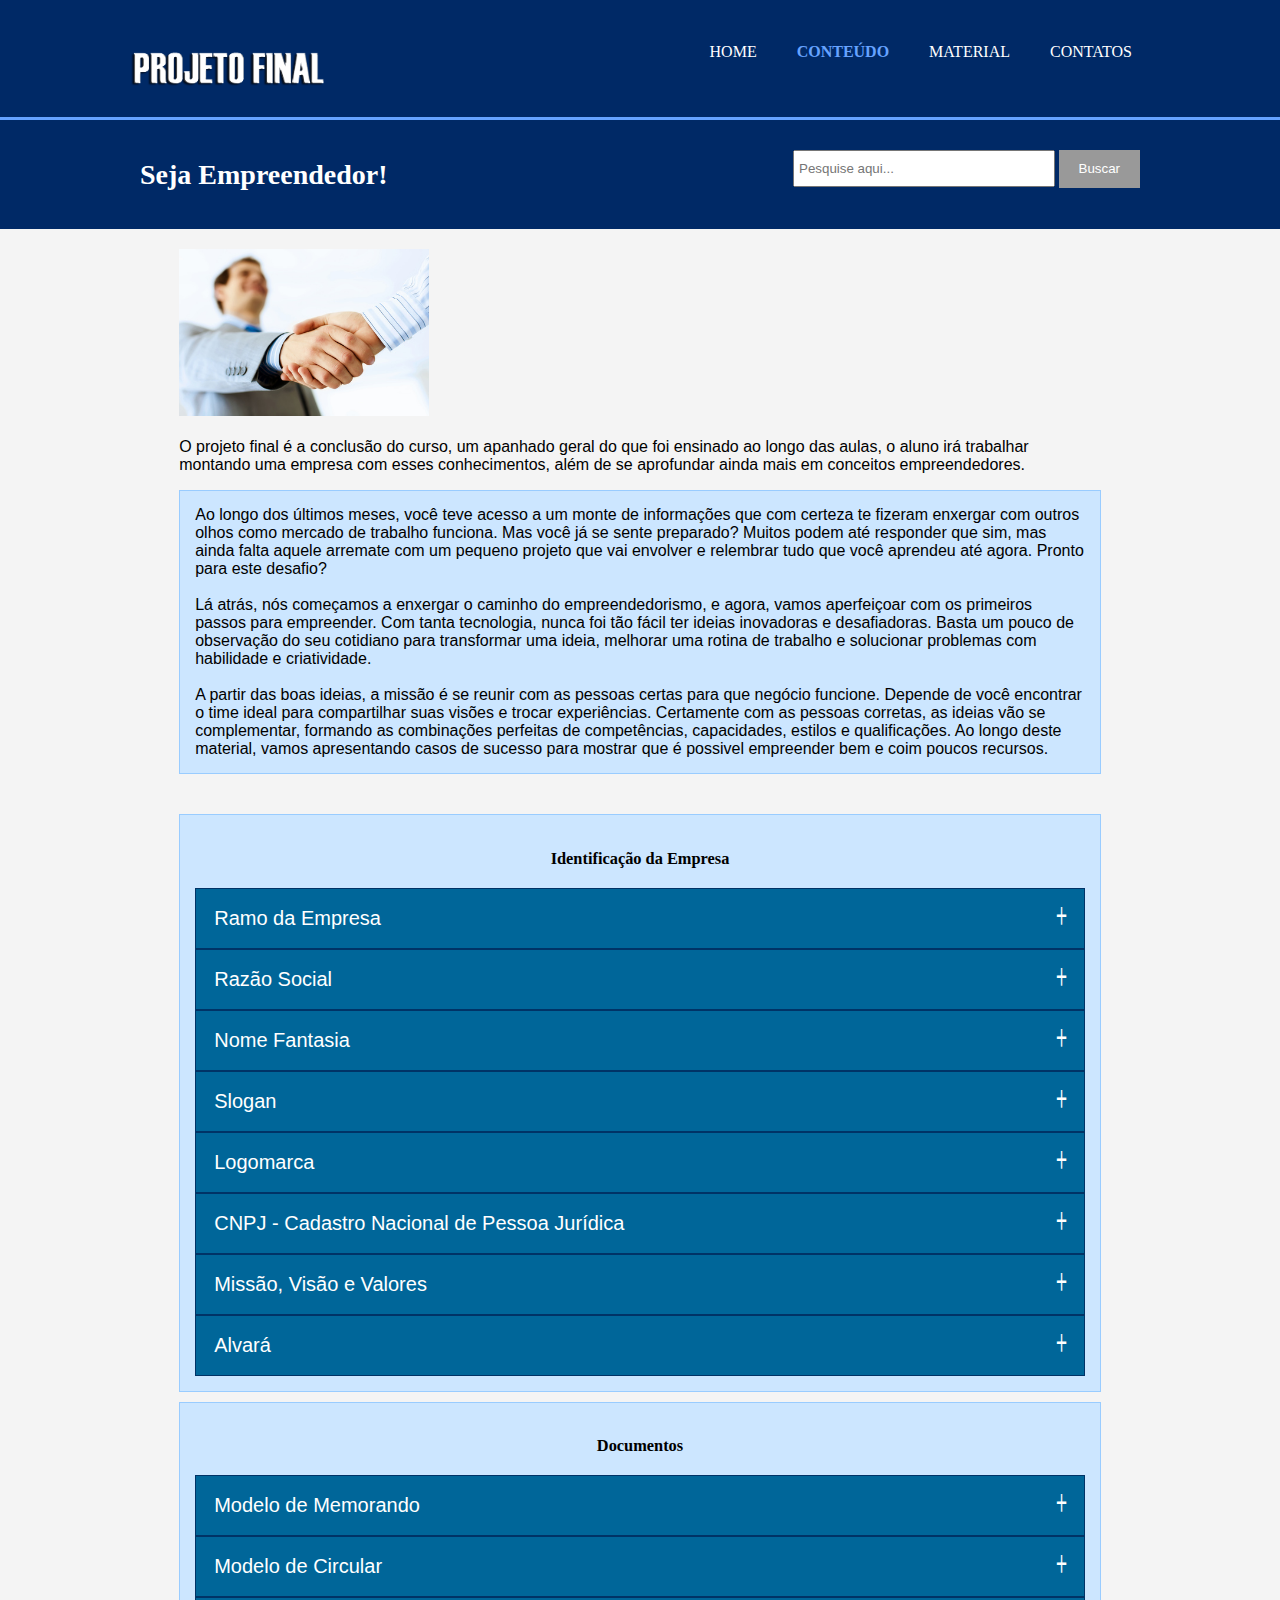
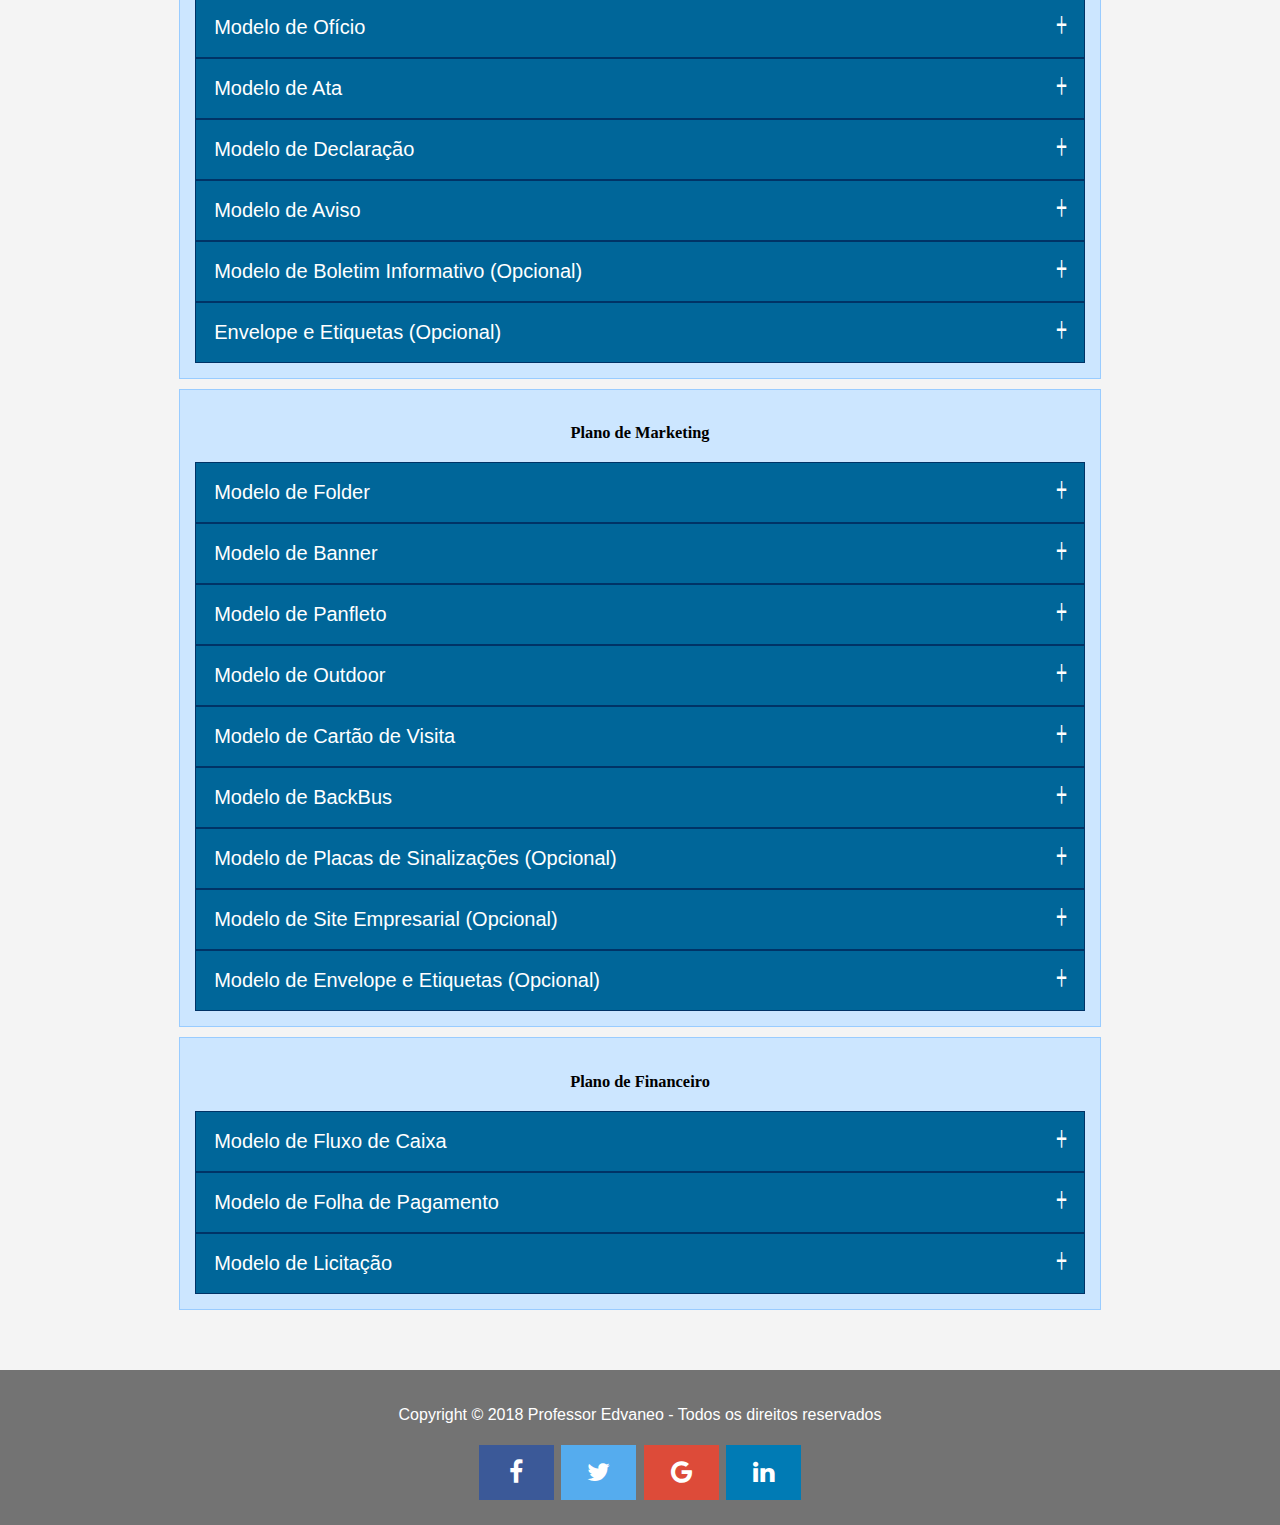
==== php.html @ ffd38765 "Enviando arquivos Site_TCC" ====
<!DOCTYPE html>
<html>
  <head>
    <meta charset="utf-8">
    <meta name="author" content="Prof Edvaneo">
    <meta name="viewport" content="width=device-width">
    <meta name="keywords" content="html5, javascript, css3, php">
    <meta name="description" content="Construindo Sites Responsivo">
    <link rel="shurtcut icon" href="img/favicon.ico">
    <title>Teachers Programmers</title>
    <link rel="stylesheet" href="./css/style.css">
    <script src="js/jquery.min.js"></script>
    <script src="js/buttonTop.js"></script>
    <link rel="stylesheet" href="https://cdnjs.cloudflare.com/ajax/libs/font-awesome/4.7.0/css/font-awesome.min.css">
    <style type="text/css">
       .accordion{
      background-color: #069;
      color: #fff;
      cursor: pointer;
      padding: 18px;
      width: 100%;
      text-align: left;
      border: 1px solid #036;
      transition:0.4s;
      font:20px Lato, sans-serif;
      outline: none;
    }
    .panel{
      padding: 0 18px;
      background-color: white;
      display: white;
      display: none;
      overflow: hidden;

    }
    p{
      font: 16px Lato, sans-serif;
    }
    .active, .accordion:hover{
      background-color: #036;
    }
    .accordion:after{
      content: '\253F';
      font-size: 15px;
      float: right;
      margin-left: 5px;
    }
    .active:after{
      content: '\257E';

    }
    </style>
  </head>
  <body>
    <header>
      <div class="container">
        <div id="logo">
          <h1><span class="image"><img src="img/logo.png"></h1>
        </div>
        <nav>
          <ul>
            <li><a href="index.html">HOME</a></li>
            <li class="current"><a href="php.html">CONTEÚDO</a></li>
            <li><a href="mysql.html">MATERIAL</a></li>
            <li><a href="contatos.html">CONTATOS</a></li>
          </ul>
        </nav>
      </div>
    </header>
    <section id="title2">
      <div class="container">
        <h1>Seja Empreendedor!</h1>
        <form>
          <input type="text" placeholder="Pesquise aqui...">
          <button type="submit" class="botao">Buscar</button>
        </form>
      </div>
    </section>
    <section id="main">
      <div class="container">
        <article id="main-col">
          <div class="image2"><img src="img/apertomao.jpg"></div>
          <p>
            O projeto final é a conclusão do curso, um apanhado geral do que foi ensinado ao longo das aulas, o aluno irá trabalhar montando uma empresa com esses conhecimentos, além de se aprofundar ainda mais em conceitos empreendedores.
          </p>
          <p class="caixa">
            Ao longo dos últimos meses, você teve acesso a um monte de informações que com certeza te fizeram enxergar com outros olhos como mercado de trabalho funciona. Mas você já se sente preparado? Muitos podem até responder que sim, mas ainda falta aquele arremate com um pequeno projeto que vai envolver e relembrar tudo que você aprendeu até agora. Pronto para este desafio?<br><br>
            Lá atrás, nós começamos a enxergar o caminho do empreendedorismo, e agora, vamos aperfeiçoar com os primeiros passos para empreender. Com tanta tecnologia, nunca foi tão fácil ter ideias inovadoras e desafiadoras. Basta um pouco de observação do seu cotidiano para transformar uma ideia, melhorar uma rotina de trabalho e solucionar problemas com habilidade e criatividade.<br><br>
            A partir das boas ideias, a missão é se reunir com as pessoas certas para que negócio funcione. Depende de você encontrar o time ideal para compartilhar suas visões e trocar experiências. Certamente com as pessoas corretas, as ideias vão se complementar, formando as combinações perfeitas de competências, capacidades, estilos e qualificações.
            Ao longo deste material, vamos apresentando casos de sucesso para mostrar que é possivel empreender bem e coim poucos recursos.
          </p>
        </article>
        <aside id="sidebar">


 <div class="caixa">
            <h3 align="center">Identificação da Empresa</h3>
            <button class="accordion">Ramo da Empresa</button>
            <div class="panel">
              <p>
                <table>
                  <tr>
                    <td>
                    <p>Memorando é um gênero textual comum nas comunicações internas oficiais de instituições, empresas e órgãos públicos.</p>
                    <p>
                      Os memorandos servem como um meio de transmitir uma informação para funcionários de um mesmo local de maneira rápida e menos burocrática. Para isso, as respostas deste ato administrativo devem ser feitas no próprio memorando, evitando o acúmulo de documentações.</p>
                    <p>A principal particularidade deste gênero textual é a objetividade. Por fazer parte da comunicação interna de um meio comercial, o memorando deve ser feito com uma linguagem breve, direta e precisa.</p>
                    </td>
                    <td><img src="img/memorando.jpg"></td>
                  </tr>
                </table>
              </p> 
            </div>

            <button class="accordion">Razão Social</button>
            <div class="panel">
              <table>
                  <tr>
                    <td>
                    <p>Memorando é um gênero textual comum nas comunicações internas oficiais de instituições, empresas e órgãos públicos.</p>
                    <p>
                      Os memorandos servem como um meio de transmitir uma informação para funcionários de um mesmo local de maneira rápida e menos burocrática. Para isso, as respostas deste ato administrativo devem ser feitas no próprio memorando, evitando o acúmulo de documentações.</p>
                    <p>A principal particularidade deste gênero textual é a objetividade. Por fazer parte da comunicação interna de um meio comercial, o memorando deve ser feito com uma linguagem breve, direta e precisa.</p>
                    </td>
                    <td><img src="img/oficio.jpg"></td>
                  </tr>
                </table>
            </div>

            <button class="accordion">Nome Fantasia</button>
            <div class="panel">
              <p>O ofício é um tipo de documento oficial, uma correspondência, o qual é utilizado por servidores e funcionários da Administração Pública. Trata-se de documento emitido por Prefeituras, suas secretarias e órgãos, ou por tribunais e outros entes do Estado.
                      </p> 
            </div>
            <button class="accordion">Slogan</button>
            <div class="panel">
              <p>Lorem Ipsum is simply dummy text of the printing and typesetting industry. Lorem Ipsum has been the industry's standard dummy text ever since the 1500s, when an unknown printer took a galley of type and scrambled it to make a type specimen book. It has survived not only five centuries, but also the leap into electronic typesetting, remaining essentially unchanged. It was popularised in the 1960s with the release of Letraset sheets containing Lorem Ipsum passages, and more recently with desktop publishing software like Aldus PageMaker including versions of Lorem Ipsum.</p> 
            </div>
            <button class="accordion">Logomarca </button>
            <div class="panel">
              <p>Lorem Ipsum is simply dummy text of the printing and typesetting industry. Lorem Ipsum has been the industry's standard dummy text ever since the 1500s, when an unknown printer took a galley of type and scrambled it to make a type specimen book. It has survived not only five centuries, but also the leap into electronic typesetting, remaining essentially unchanged. It was popularised in the 1960s with the release of Letraset sheets containing Lorem Ipsum passages, and more recently with desktop publishing software like Aldus PageMaker including versions of Lorem Ipsum.</p> 
            </div>
            <button class="accordion">CNPJ - Cadastro Nacional de Pessoa Jurídica</button>
            <div class="panel">
              <p>Lorem Ipsum is simply dummy text of the printing and typesetting industry. Lorem Ipsum has been the industry's standard dummy text ever since the 1500s, when an unknown printer took a galley of type and scrambled it to make a type specimen book. It has survived not only five centuries, but also the leap into electronic typesetting, remaining essentially unchanged. It was popularised in the 1960s with the release of Letraset sheets containing Lorem Ipsum passages, and more recently with desktop publishing software like Aldus PageMaker including versions of Lorem Ipsum.</p> 
            </div>
            <button class="accordion">Missão, Visão e Valores</button>
            <div class="panel">
              <p>Lorem Ipsum is simply dummy text of the printing and typesetting industry. Lorem Ipsum has been the industry's standard dummy text ever since the 1500s, when an unknown printer took a galley of type and scrambled it to make a type specimen book. It has survived not only five centuries, but also the leap into electronic typesetting, remaining essentially unchanged. It was popularised in the 1960s with the release of Letraset sheets containing Lorem Ipsum passages, and more recently with desktop publishing software like Aldus PageMaker including versions of Lorem Ipsum.</p> 
            </div>
            <button class="accordion">Alvará</button>
            <div class="panel">
              <p>Lorem Ipsum is simply dummy text of the printing and typesetting industry. Lorem Ipsum has been the industry's standard dummy text ever since the 1500s, when an unknown printer took a galley of type and scrambled it to make a type specimen book. It has survived not only five centuries, but also the leap into electronic typesetting, remaining essentially unchanged. It was popularised in the 1960s with the release of Letraset sheets containing Lorem Ipsum passages, and more recently with desktop publishing software like Aldus PageMaker including versions of Lorem Ipsum.</p> 
            </div>
          </div>




          <div class="caixa">
            <h3 align="center">Documentos</h3>
            <button class="accordion">Modelo de Memorando</button>
            <div class="panel">
              <p>
                <table>
                  <tr>
                    <td>
                    <p>Memorando é um gênero textual comum nas comunicações internas oficiais de instituições, empresas e órgãos públicos.</p>
                    <p>
                      Os memorandos servem como um meio de transmitir uma informação para funcionários de um mesmo local de maneira rápida e menos burocrática. Para isso, as respostas deste ato administrativo devem ser feitas no próprio memorando, evitando o acúmulo de documentações.</p>
                    <p>A principal particularidade deste gênero textual é a objetividade. Por fazer parte da comunicação interna de um meio comercial, o memorando deve ser feito com uma linguagem breve, direta e precisa.</p>
                    </td>
                    <td><img src="img/memorando.jpg"></td>
                  </tr>
                </table>
              </p> 
            </div>

            <button class="accordion">Modelo de Circular</button>
            <div class="panel">
              <table>
                  <tr>
                    <td>
                    <p>Memorando é um gênero textual comum nas comunicações internas oficiais de instituições, empresas e órgãos públicos.</p>
                    <p>
                      Os memorandos servem como um meio de transmitir uma informação para funcionários de um mesmo local de maneira rápida e menos burocrática. Para isso, as respostas deste ato administrativo devem ser feitas no próprio memorando, evitando o acúmulo de documentações.</p>
                    <p>A principal particularidade deste gênero textual é a objetividade. Por fazer parte da comunicação interna de um meio comercial, o memorando deve ser feito com uma linguagem breve, direta e precisa.</p>
                    </td>
                    <td><img src="img/oficio.jpg"></td>
                  </tr>
                </table>
            </div>

            <button class="accordion">Modelo de Ofício</button>
            <div class="panel">
              <p>O ofício é um tipo de documento oficial, uma correspondência, o qual é utilizado por servidores e funcionários da Administração Pública. Trata-se de documento emitido por Prefeituras, suas secretarias e órgãos, ou por tribunais e outros entes do Estado.
                      </p> 
            </div>
            <button class="accordion">Modelo de Ata</button>
            <div class="panel">
              <p>Lorem Ipsum is simply dummy text of the printing and typesetting industry. Lorem Ipsum has been the industry's standard dummy text ever since the 1500s, when an unknown printer took a galley of type and scrambled it to make a type specimen book. It has survived not only five centuries, but also the leap into electronic typesetting, remaining essentially unchanged. It was popularised in the 1960s with the release of Letraset sheets containing Lorem Ipsum passages, and more recently with desktop publishing software like Aldus PageMaker including versions of Lorem Ipsum.</p> 
            </div>
            <button class="accordion">Modelo de Declaração</button>
            <div class="panel">
              <p>Lorem Ipsum is simply dummy text of the printing and typesetting industry. Lorem Ipsum has been the industry's standard dummy text ever since the 1500s, when an unknown printer took a galley of type and scrambled it to make a type specimen book. It has survived not only five centuries, but also the leap into electronic typesetting, remaining essentially unchanged. It was popularised in the 1960s with the release of Letraset sheets containing Lorem Ipsum passages, and more recently with desktop publishing software like Aldus PageMaker including versions of Lorem Ipsum.</p> 
            </div>
            <button class="accordion">Modelo de Aviso</button>
            <div class="panel">
              <p>Lorem Ipsum is simply dummy text of the printing and typesetting industry. Lorem Ipsum has been the industry's standard dummy text ever since the 1500s, when an unknown printer took a galley of type and scrambled it to make a type specimen book. It has survived not only five centuries, but also the leap into electronic typesetting, remaining essentially unchanged. It was popularised in the 1960s with the release of Letraset sheets containing Lorem Ipsum passages, and more recently with desktop publishing software like Aldus PageMaker including versions of Lorem Ipsum.</p> 
            </div>
            <button class="accordion">Modelo de Boletim Informativo (Opcional)</button>
            <div class="panel">
              <p>Lorem Ipsum is simply dummy text of the printing and typesetting industry. Lorem Ipsum has been the industry's standard dummy text ever since the 1500s, when an unknown printer took a galley of type and scrambled it to make a type specimen book. It has survived not only five centuries, but also the leap into electronic typesetting, remaining essentially unchanged. It was popularised in the 1960s with the release of Letraset sheets containing Lorem Ipsum passages, and more recently with desktop publishing software like Aldus PageMaker including versions of Lorem Ipsum.</p> 
            </div>
            <button class="accordion">Envelope e Etiquetas (Opcional)</button>
            <div class="panel">
              <p>Lorem Ipsum is simply dummy text of the printing and typesetting industry. Lorem Ipsum has been the industry's standard dummy text ever since the 1500s, when an unknown printer took a galley of type and scrambled it to make a type specimen book. It has survived not only five centuries, but also the leap into electronic typesetting, remaining essentially unchanged. It was popularised in the 1960s with the release of Letraset sheets containing Lorem Ipsum passages, and more recently with desktop publishing software like Aldus PageMaker including versions of Lorem Ipsum.</p> 
            </div>
          </div>


            <div class="caixa">
            <h3 align="center">Plano de Marketing</h3>
            <button class="accordion">Modelo de Folder</button>
            <div class="panel">
              <p>
                <table>
                  <tr>
                    <td>
                    <p>Memorando é um gênero textual comum nas comunicações internas oficiais de instituições, empresas e órgãos públicos.</p>
                    <p>
                      Os memorandos servem como um meio de transmitir uma informação para funcionários de um mesmo local de maneira rápida e menos burocrática. Para isso, as respostas deste ato administrativo devem ser feitas no próprio memorando, evitando o acúmulo de documentações.</p>
                    <p>A principal particularidade deste gênero textual é a objetividade. Por fazer parte da comunicação interna de um meio comercial, o memorando deve ser feito com uma linguagem breve, direta e precisa.</p>
                    </td>
                    <td><img src="img/memorando.jpg"></td>
                  </tr>
                </table>
              </p> 
            </div>

            <button class="accordion">Modelo de Banner</button>
            <div class="panel">
              <table>
                  <tr>
                    <td>
                    <p>Memorando é um gênero textual comum nas comunicações internas oficiais de instituições, empresas e órgãos públicos.</p>
                    <p>
                      Os memorandos servem como um meio de transmitir uma informação para funcionários de um mesmo local de maneira rápida e menos burocrática. Para isso, as respostas deste ato administrativo devem ser feitas no próprio memorando, evitando o acúmulo de documentações.</p>
                    <p>A principal particularidade deste gênero textual é a objetividade. Por fazer parte da comunicação interna de um meio comercial, o memorando deve ser feito com uma linguagem breve, direta e precisa.</p>

                    </td>
                    <td><img src="img/oficio.jpg"></td>
                  </tr>
                </table>
            </div>

            <button class="accordion">Modelo de Panfleto</button>
            <div class="panel">
              <p>O ofício é um tipo de documento oficial, uma correspondência, o qual é utilizado por servidores e funcionários da Administração Pública. Trata-se de documento emitido por Prefeituras, suas secretarias e órgãos, ou por tribunais e outros entes do Estado.
                      </p> 
            </div>
            <button class="accordion">Modelo de Outdoor</button>
            <div class="panel">
              <p>Lorem Ipsum is simply dummy text of the printing and typesetting industry. Lorem Ipsum has been the industry's standard dummy text ever since the 1500s, when an unknown printer took a galley of type and scrambled it to make a type specimen book. It has survived not only five centuries, but also the leap into electronic typesetting, remaining essentially unchanged. It was popularised in the 1960s with the release of Letraset sheets containing Lorem Ipsum passages, and more recently with desktop publishing software like Aldus PageMaker including versions of Lorem Ipsum.</p> 
            </div>
            <button class="accordion">Modelo de Cartão de Visita</button>
            <div class="panel">
              <p>Lorem Ipsum is simply dummy text of the printing and typesetting industry. Lorem Ipsum has been the industry's standard dummy text ever since the 1500s, when an unknown printer took a galley of type and scrambled it to make a type specimen book. It has survived not only five centuries, but also the leap into electronic typesetting, remaining essentially unchanged. It was popularised in the 1960s with the release of Letraset sheets containing Lorem Ipsum passages, and more recently with desktop publishing software like Aldus PageMaker including versions of Lorem Ipsum.</p> 
            </div>
            <button class="accordion">Modelo de BackBus</button>
            <div class="panel">
              <p>Lorem Ipsum is simply dummy text of the printing and typesetting industry. Lorem Ipsum has been the industry's standard dummy text ever since the 1500s, when an unknown printer took a galley of type and scrambled it to make a type specimen book. It has survived not only five centuries, but also the leap into electronic typesetting, remaining essentially unchanged. It was popularised in the 1960s with the release of Letraset sheets containing Lorem Ipsum passages, and more recently with desktop publishing software like Aldus PageMaker including versions of Lorem Ipsum.</p> 
            </div>
            <button class="accordion">Modelo de Placas de Sinalizações (Opcional)</button>
            <div class="panel">
              <p>Lorem Ipsum is simply dummy text of the printing and typesetting industry. Lorem Ipsum has been the industry's standard dummy text ever since the 1500s, when an unknown printer took a galley of type and scrambled it to make a type specimen book. It has survived not only five centuries, but also the leap into electronic typesetting, remaining essentially unchanged. It was popularised in the 1960s with the release of Letraset sheets containing Lorem Ipsum passages, and more recently with desktop publishing software like Aldus PageMaker including versions of Lorem Ipsum.</p> 
            </div>
            <button class="accordion">Modelo de Site Empresarial (Opcional)</button>
            <div class="panel">
              <p>Lorem Ipsum is simply dummy text of the printing and typesetting industry. Lorem Ipsum has been the industry's standard dummy text ever since the 1500s, when an unknown printer took a galley of type and scrambled it to make a type specimen book. It has survived not only five centuries, but also the leap into electronic typesetting, remaining essentially unchanged. It was popularised in the 1960s with the release of Letraset sheets containing Lorem Ipsum passages, and more recently with desktop publishing software like Aldus PageMaker including versions of Lorem Ipsum.</p> 
            </div>
            <button class="accordion">Modelo de Envelope e Etiquetas (Opcional)</button>
            <div class="panel">
              <p>Lorem Ipsum is simply dummy text of the printing and typesetting industry. Lorem Ipsum has been the industry's standard dummy text ever since the 1500s, when an unknown printer took a galley of type and scrambled it to make a type specimen book. It has survived not only five centuries, but also the leap into electronic typesetting, remaining essentially unchanged. It was popularised in the 1960s with the release of Letraset sheets containing Lorem Ipsum passages, and more recently with desktop publishing software like Aldus PageMaker including versions of Lorem Ipsum.</p> 
            </div>
          </div>





           <div class="caixa">
            <h3 align="center">Plano de Financeiro</h3>
            <button class="accordion">Modelo de Fluxo de Caixa</button>
            <div class="panel">
              <p>
                <table>
                  <tr>
                    <td>
                    <p>Memorando é um gênero textual comum nas comunicações internas oficiais de instituições, empresas e órgãos públicos.</p>
                    <p>
                      Os memorandos servem como um meio de transmitir uma informação para funcionários de um mesmo local de maneira rápida e menos burocrática. Para isso, as respostas deste ato administrativo devem ser feitas no próprio memorando, evitando o acúmulo de documentações.</p>
                    <p>A principal particularidade deste gênero textual é a objetividade. Por fazer parte da comunicação interna de um meio comercial, o memorando deve ser feito com uma linguagem breve, direta e precisa.</p>
                    </td>
                    <td><img src="img/memorando.jpg"></td>
                  </tr>
                </table>
              </p> 
            </div>

            <button class="accordion">Modelo de Folha de Pagamento</button>
            <div class="panel">
              <table>
                  <tr>
                    <td>
                    <p>Memorando é um gênero textual comum nas comunicações internas oficiais de instituições, empresas e órgãos públicos.</p>
                    <p>
                      Os memorandos servem como um meio de transmitir uma informação para funcionários de um mesmo local de maneira rápida e menos burocrática. Para isso, as respostas deste ato administrativo devem ser feitas no próprio memorando, evitando o acúmulo de documentações.</p>
                    <p>A principal particularidade deste gênero textual é a objetividade. Por fazer parte da comunicação interna de um meio comercial, o memorando deve ser feito com uma linguagem breve, direta e precisa.</p>

                    </td>
                    <td><img src="img/oficio.jpg"></td>
                  </tr>
                </table>
            </div>

            <button class="accordion">Modelo de Licitação</button>
            <div class="panel">
              <p>O ofício é um tipo de documento oficial, uma correspondência, o qual é utilizado por servidores e funcionários da Administração Pública. Trata-se de documento emitido por Prefeituras, suas secretarias e órgãos, ou por tribunais e outros entes do Estado.
                      </p> 
            </div>
          </div>


        </aside>
      </div>
    </section>
    <footer>
      <button onclick="topFunction()" id="myBtn" title="Ir para o Topo"><i class="fa fa-chevron-circle-up" aria-hidden="true"></i></button>
      <p>Copyright © 2018 Professor Edvaneo - Todos os direitos reservados</p>
        <a href="https://www.facebook.com/" class="fa fa-facebook" target="_black"></a>
        <a href="https://twitter.com/" class="fa fa-twitter" target="_black"></a>
        <a href="https://www.google.com.br/" class="fa fa-google" target="_black"></a>
        <a href="https://www.linkedin.com/" class="fa fa-linkedin" target="_black"></a>
    </footer>


  <script type="text/javascript">
    var acc = document.getElementsByClassName("accordion");
    var i;

    for(i = 0; i < acc.length; i++){
      acc[i].addEventListener("click", function(){
        this.classList.toggle("active");
        var panel = this.nextElementSibling;
        if(panel.style.display === "block"){
          panel.style.display = "none";
        }else{
          panel.style.display = "block";
        }
      });
    }
  </script>
  </body>
</html>
---- css/style.css ----
body{
  font: 14px/1.5 "Trebuchet MS";
  background-color:#f4f4f4;
  padding:0;
  margin:0;
}
.container{
  width:80%;
  margin:auto;
  overflow:hidden;
}
.container .emails, .container .fones{
  width: 54%;
  padding: 5px;
  text-align: center;
  border-left:5px solid #069;
  background-color: #cce6ff;
}
.container .emails{
  margin: 30px auto;
}
.container .fones{
  margin: auto;
}
header ul{
  margin:0;
  padding:0;
}
header{
  background: #002966;
  color:#ffffff;
  padding-top:30px;
  min-height:70px;
  border-bottom:#66a3ff 3px solid;
}
header a{
  color:#ffffff;
  text-decoration:none;
  text-transform: uppercase;
  font-size:16px;
}
header li{
  float:left;
  display:inline;
  padding: 0 20px 0 20px;
}
header #logo{
  float:left;
}
header #logo img{
  width: 200px;
}
header #logo h1{
  margin:0;
}
header nav{
  float:right;
  margin-top:10px;
}
header .image, header .current a{
  color:#66a3ff;
  font-weight:bold;
}
header a:hover{
  color:#e6f0ff;
}
#slide{
  min-height:400px;
  background:url('../img/chamada.jpeg') no-repeat 0 -250px;
  text-align:center;
  color:#ffffff; 
}
#slide h1{
  margin-top:100px;
  font-size:55px;
  margin-bottom:10px;
}
#slide p{
  font-size:20px;
}
#title2{
  padding:15px;
  color:#ffffff;
  background:#002966;
}
#title2 h1{
  float:left;
}
#title2 form {
  float:right;
  margin-top:15px;
}
#title2 input[type="text"]{
  padding:4px;
  height:25px;
  width:250px;
}
#item2{
  margin: auto;
  padding-top: 20px;
}
#item2 .item{
  float:left;
  text-align: center;
  width:33%;
  padding:0px;
}
#item2 .item img{
  width:90px;
}
#item2 .item p{
  padding: 10px;
}
aside#sidebar{
  width:90%;
  margin: 40px auto;
}
.container.jones{
  margin-top: 20px;
}
aside#sidebar .item3 input, aside#sidebar .item3 textarea{
  width:90%;
  padding:5px;
}
article#main-col{
  width:90%;
  margin: 0 auto;
}
.image2 img{
  padding-top: 20px;
  width: 250px;
}
ul#services li{
  list-style: none;
  padding:20px;
  border: #99ccff solid 1px;
  margin-bottom:5px;
  background:#cce6ff;
  margin-left: -40px;
}
footer{
  padding:20px;
  margin-top:20px;
  color:#ffffff;
  background-color:#737373;
  text-align: center;
}
.botao{
  height:38px;
  background:#999999;
  border:0;
  padding-left: 20px;
  padding-right:20px;
  color:#ffffff;
}
.botao:hover{
  cursor: pointer;
  background-color: #8c8c8c;
}
.caixa{
  padding:15px;
  background:#cce6ff;
  margin-top:10px;
  margin-bottom:10px;
  border: #99ccff solid 1px;
}
.caixa input[type="text"],input[type="email"], textarea{
      border: #99ccff solid 1px;
  }
.coluna{
  float:left;
  width:33.3%;
  padding:8px;
  box-sizing:border-box;
}
.preco{
  background:#fff;
  color:#555;
  list-style-type:none;
  border:1px solid #555;
  margin:0;
  padding:0;
  transition:0.3s;
}
.preco:hover{
  box-shadow: 0 10px 15px 0 #999;
    transform: scale(1.02);
}
.preco .header{
  background-color:#7aa9f7;
  color:#fff;
  font-size:25px;
}
.preco .header.header-blue{
  background-color:#346AC3;
}
.preco .header.header-darkblue{
  background-color:#21427a;
}
.preco li{
  padding:20px;
  border-bottom:1px solid #eee;
  text-align:center;
}
.preco .foco{
  background-color:#f4f4f4;
  font-size:20px;
}
.botao2{
  background-color:#21427a;
  border:none;
  color:#fff;
  padding: 10px 15px;
  text-align:center;
  text-decoration:none;
  font-size:18px;
}
.botao2:hover{
  background-color: #333;
}
.title3{
  width: 100%;
  text-align: center;
}
#painel{
    padding: 10px;
    text-align: center;
    background: #cce6ff;
    background: linear-gradient(to right, #80bfff, #cce6ff,#99ccff);
    color: #fff;
    font-family: "Trebuchet MS";
    border-bottom: 5px solid #036;
}
#login {
    padding: 10px;
    text-align: center;
    background-color: #036;
    cursor: pointer;
    color: #fff;
    font-family: "Trebuchet MS";
  }
#painel {
    padding: 50px;
    display: none;
}
#painel .painelMain{
  padding: 10px;
  margin: 0 auto;
  width: 80%;
  height: 245px;
}
#painel .painelMain .loginUser, #painel .painelMain .cadastroUser{
  width: 45%;
  height: 245px;
  background-color: #002966;
}
#painel .painelMain .loginUser{
  float: left;
}
#painel .painelMain .cadastroUser{
  float: right;
}
.txtLogin, .txtPass{
  padding:4px;
  height:25px;
  width:90%;
  margin-bottom: 10px;
}
footer i.fa{
  font-size: 25px;
}
footer a.fa {
  padding: 15px;
  font-size: 25px;
  width: 45px;
  text-align: center;
  text-decoration: none;
  margin: 5px 2px;
}
.fa:hover {
    opacity: 0.7;
}
.fa-facebook {
  background: #3B5998;
  color: white;
}
.fa-twitter {
  background: #55ACEE;
  color: white;
}
.fa-google {
  background: #dd4b39;
  color: white;
}
.fa-linkedin {
  background: #007bb5;
  color: white;
}
#myBtn {
  display: none;
  position: fixed;
  bottom: 20px;
  right: 30px;
  z-index: 99;
  border: none;
  outline: none;
  background-color:  #ff6600;
  color: #ffffff;
  cursor: pointer;
  padding: 20px;
  border-radius: 8px;
}
#myBtn:hover {
  background-color: #ff0000;
  transition: all linear 0.25s;
}
@media(max-width: 780px){
  header #logo,
  header #logo img,
  header nav,
  header nav li,
  #title2 h1,
  #title2 form,
  #item2 .item,
  article#main-col,
  aside#sidebar,
  #painel .painelMain .loginUser,
  #painel .painelMain .cadastroUser,
  .container .emails, .container .fones
  {
    float:none;
    text-align:center;
    width:100%;
  }
  #painel, #painel .painelMain{
    height: 100%;
    display: block;
  }
  header{
    padding-bottom:20px;
  }
  #slide h1{
    margin-top:40px;
  }
  #title2 button, .item3 button{
    display:block;
    width:100%;
  }
  #form_login input.botao{
    display: block;
    width: 92.5%;
    margin: 0 auto;
  }
  #title2 form input[type="text"],
  .item3 input, .item3 textarea,
  form#form_login input[type="text"],
  form#form_login input[type="password"]{
    width:100%;
    margin-bottom:5px;
  }
  form#form_login input[type="text"],
  form#form_login input[type="password"]{
    width: 90%;
  }
  .coluna{
    width:100%;
  }
}
span.fonte{
  font-size: 10px;
}
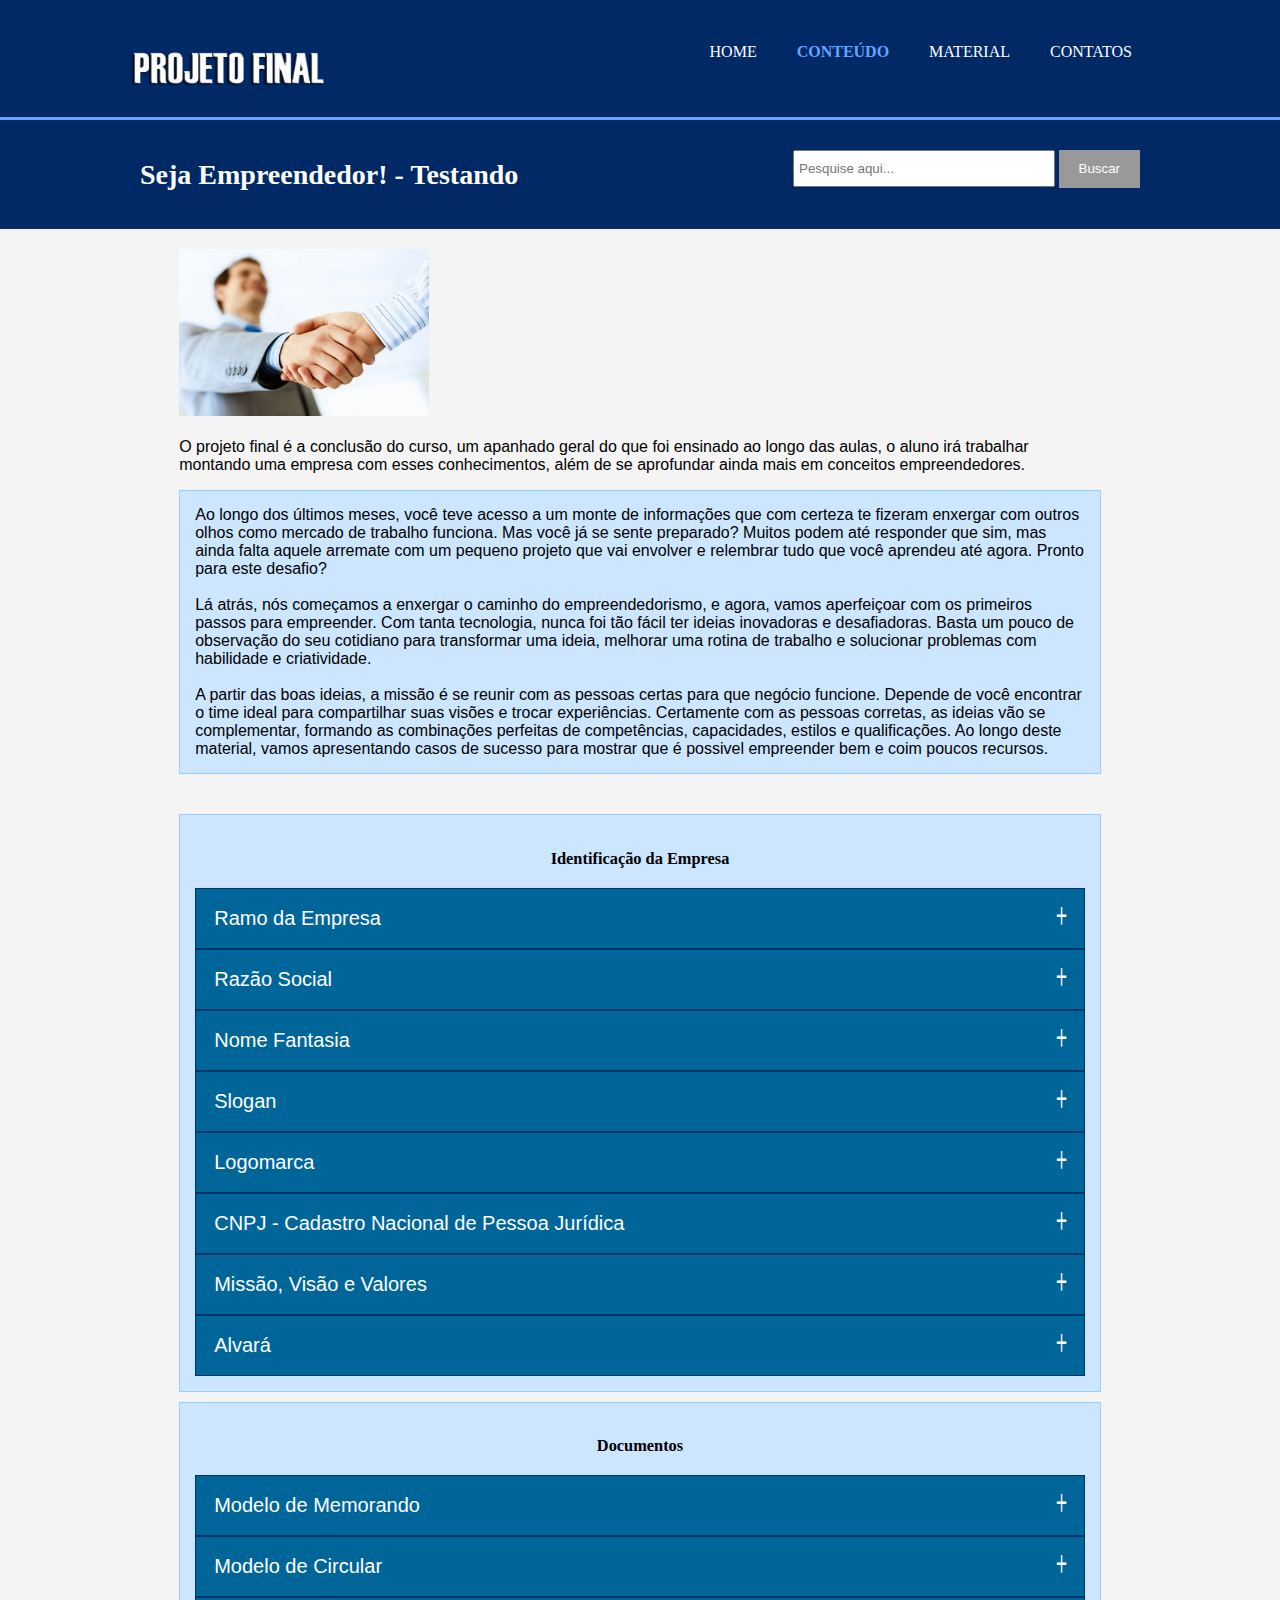
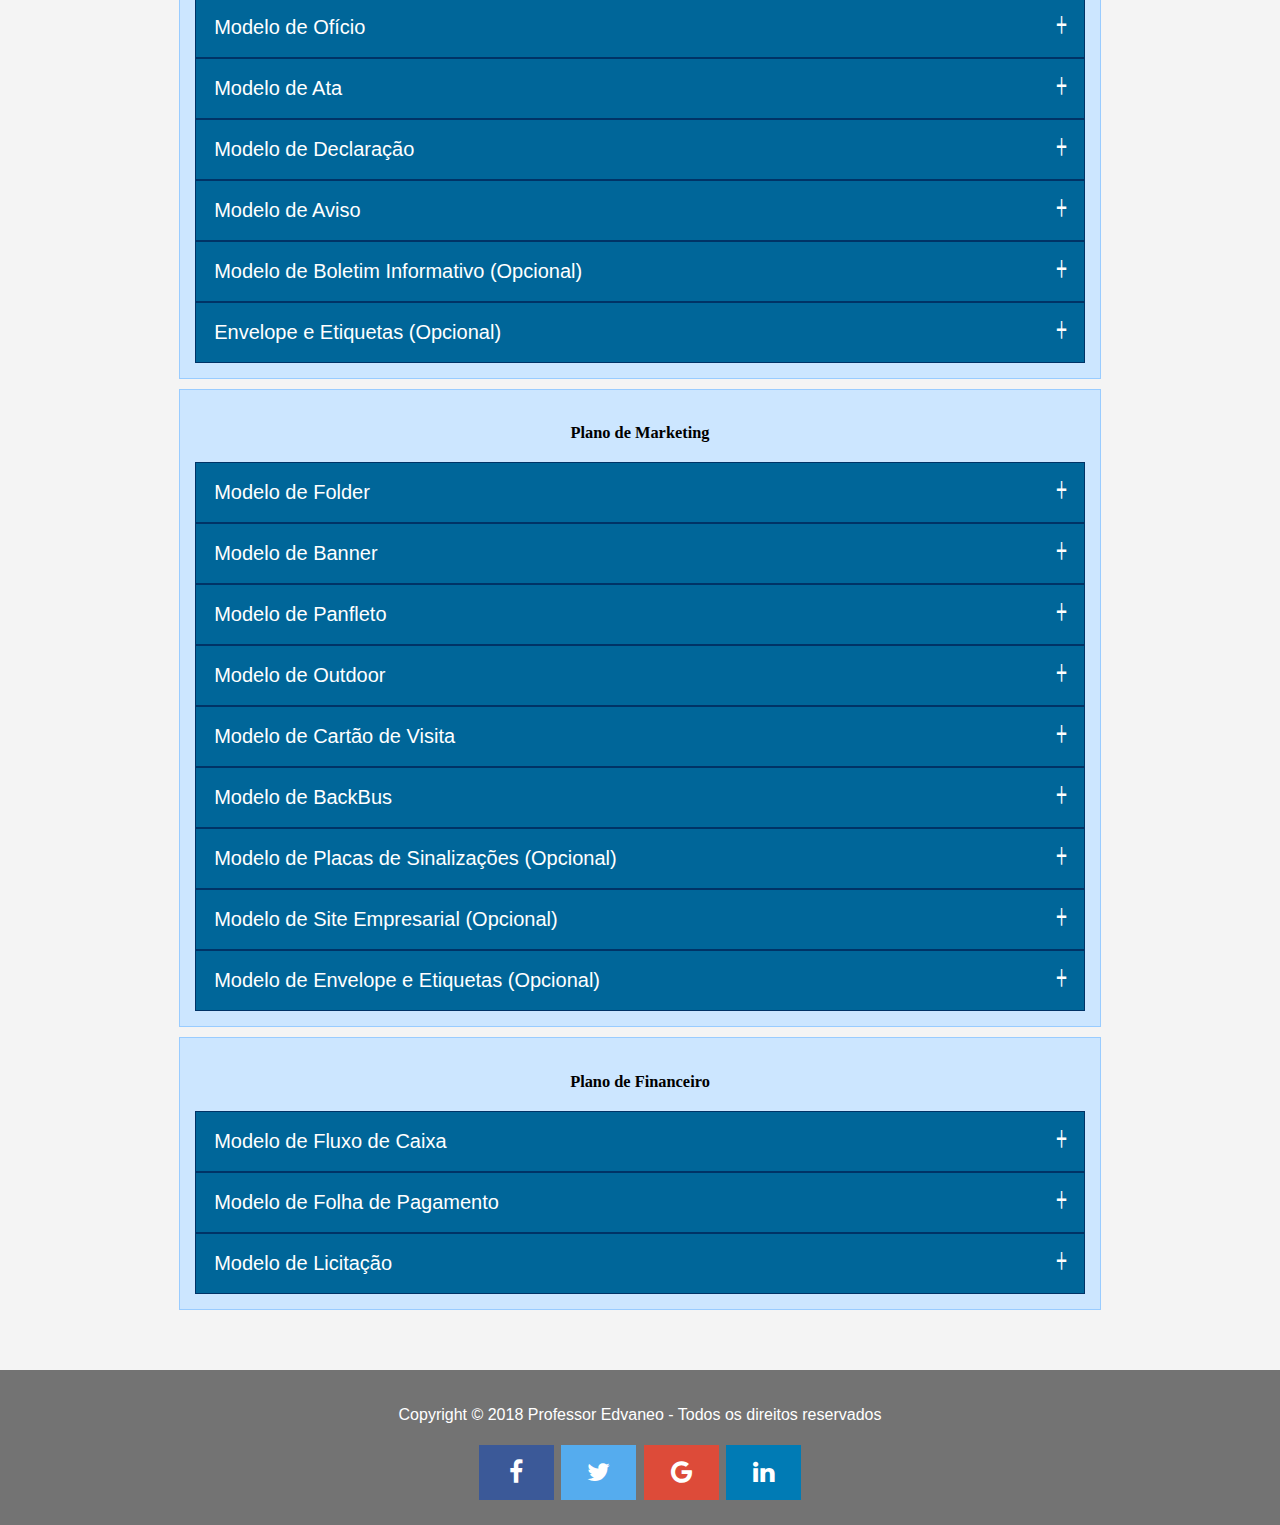
==== commit a7488a17: "Alterando Titulo" ====
--- a/php.html
+++ b/php.html
@@ -69,7 +69,7 @@
     </header>
     <section id="title2">
       <div class="container">
-        <h1>Seja Empreendedor!</h1>
+        <h1>Seja Empreendedor! - Testando</h1>
         <form>
           <input type="text" placeholder="Pesquise aqui...">
           <button type="submit" class="botao">Buscar</button>
